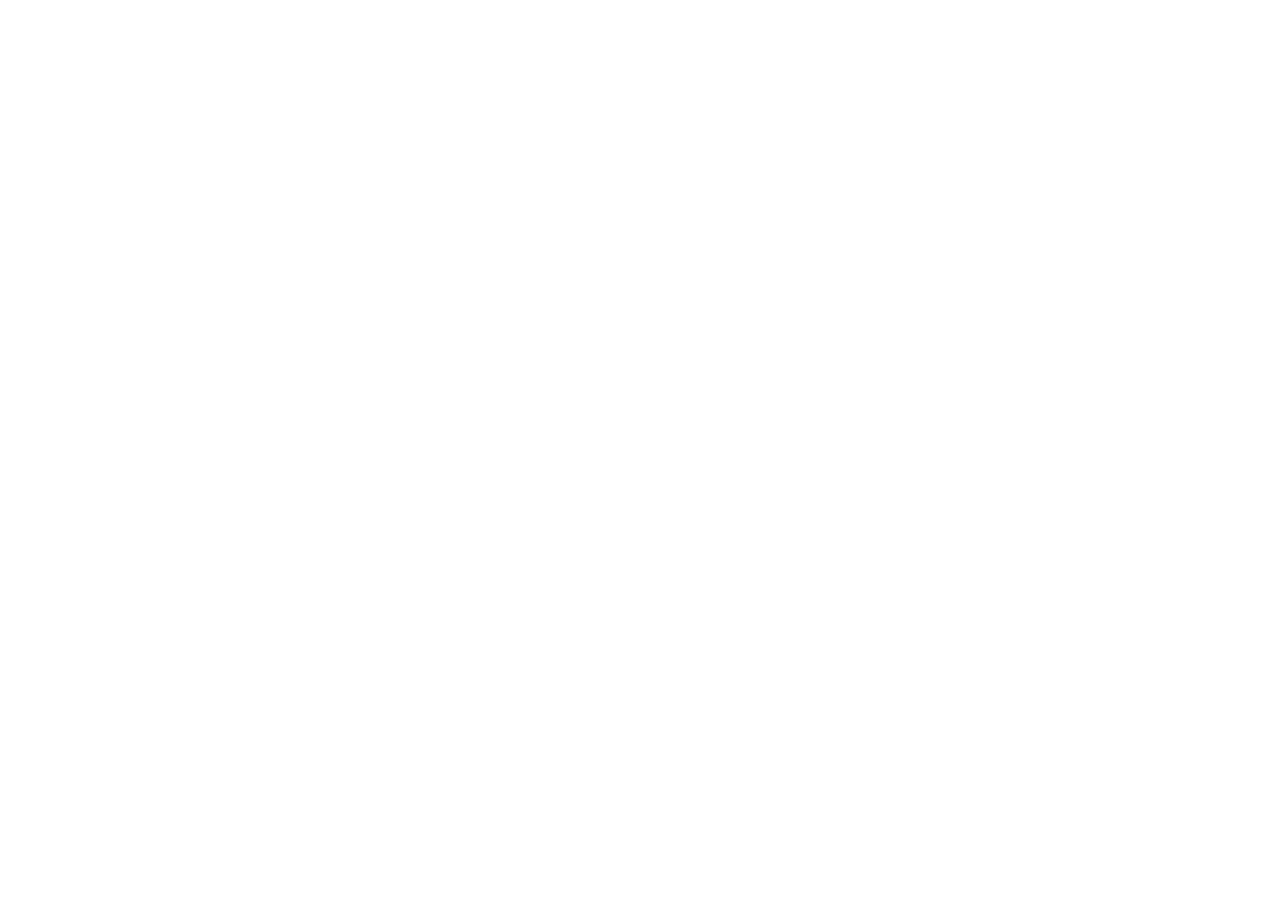
==== index.html @ d51130b2 "updated" ====
<!DOCTYPE html>
<html>
    <head>
        <link href="https://fonts.googleapis.com/css?family=Roboto" rel="stylesheet">
        <link rel="stylesheet" type="text/css" href="style.css">
        <link href="https://fonts.googleapis.com/css?family=Roboto" rel="stylesheet">
         <script>
            
   </script>
    </head>
    <body>
   
        
        <script src="https://ajax.googleapis.com/ajax/libs/jquery/3.3.1/jquery.min.js"></script>
        <script src="https://cdnjs.cloudflare.com/ajax/libs/popper.js/1.12.9/umd/popper.min.js" integrity="sha384-ApNbgh9B+Y1QKtv3Rn7W3mgPxhU9K/ScQsAP7hUibX39j7fakFPskvXusvfa0b4Q" crossorigin="anonymous"></script>
        <script src="https://maxcdn.bootstrapcdn.com/bootstrap/4.0.0/js/bootstrap.min.js" integrity="sha384-JZR6Spejh4U02d8jOt6vLEHfe/JQGiRRSQQxSfFWpi1MquVdAyjUar5+76PVCmYl" crossorigin="anonymous"></script>
        <script src="script.js"></script> 
    </body>
</html>
---- style.css ----
html,
body{
    font-family: 'Roboto', sans-serif;
    width:100%;
    height:100%;
    margin:0;
    padding:0;
    overflow-x: hidden;
}
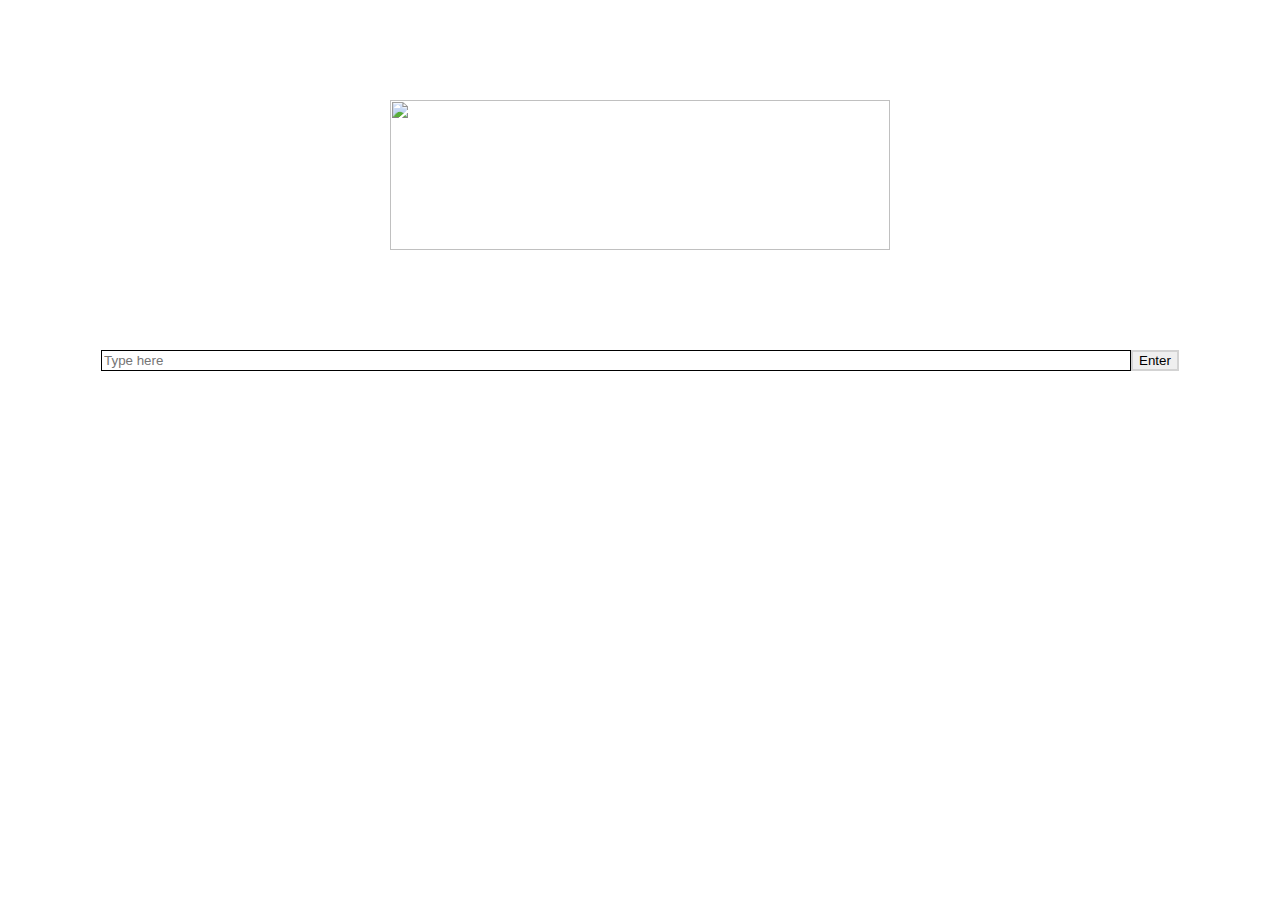
==== commit 31982dd3: "made changes" ====
--- a/index.html
+++ b/index.html
@@ -9,7 +9,25 @@
    </script>
     </head>
     <body>
-   
+       <div id="header">
+           <img id="logo" src="https://upload.wikimedia.org/wikipedia/commons/thumb/a/a3/NASA_Worm_logo.svg/1450px-NASA_Worm_logo.svg.png">
+       </div>
+       
+        <div id="searchBox">
+            <input id="inputOne" placeholder="Type here"> <button class="enter">Enter</button>
+        </div>
+        
+        <div id="body">
+            <div id="name">
+                
+            </div>
+            <div id="imgBox">
+                <img id="imgResult" src="">
+            </div>
+            <div id="text">
+                
+            </div>
+        </div>
         
         <script src="https://ajax.googleapis.com/ajax/libs/jquery/3.3.1/jquery.min.js"></script>
         <script src="https://cdnjs.cloudflare.com/ajax/libs/popper.js/1.12.9/umd/popper.min.js" integrity="sha384-ApNbgh9B+Y1QKtv3Rn7W3mgPxhU9K/ScQsAP7hUibX39j7fakFPskvXusvfa0b4Q" crossorigin="anonymous"></script>
--- a/style.css
+++ b/style.css
@@ -6,4 +6,30 @@
     margin:0;
     padding:0;
     overflow-x: hidden;
+}
+
+#header{
+    display:flex;
+    justify-content:center;
+    width:100%;
+}
+
+#logo{
+    padding:100px;
+    width:500px;
+    height:150px;
+}
+
+#searchBox{
+    display:flex;
+    justify-content:center;
+}
+
+#inputOne{
+    width:80%;
+    border:black 1px solid;
+}
+
+.enter{
+    border:lightgrey 2px solid;
 }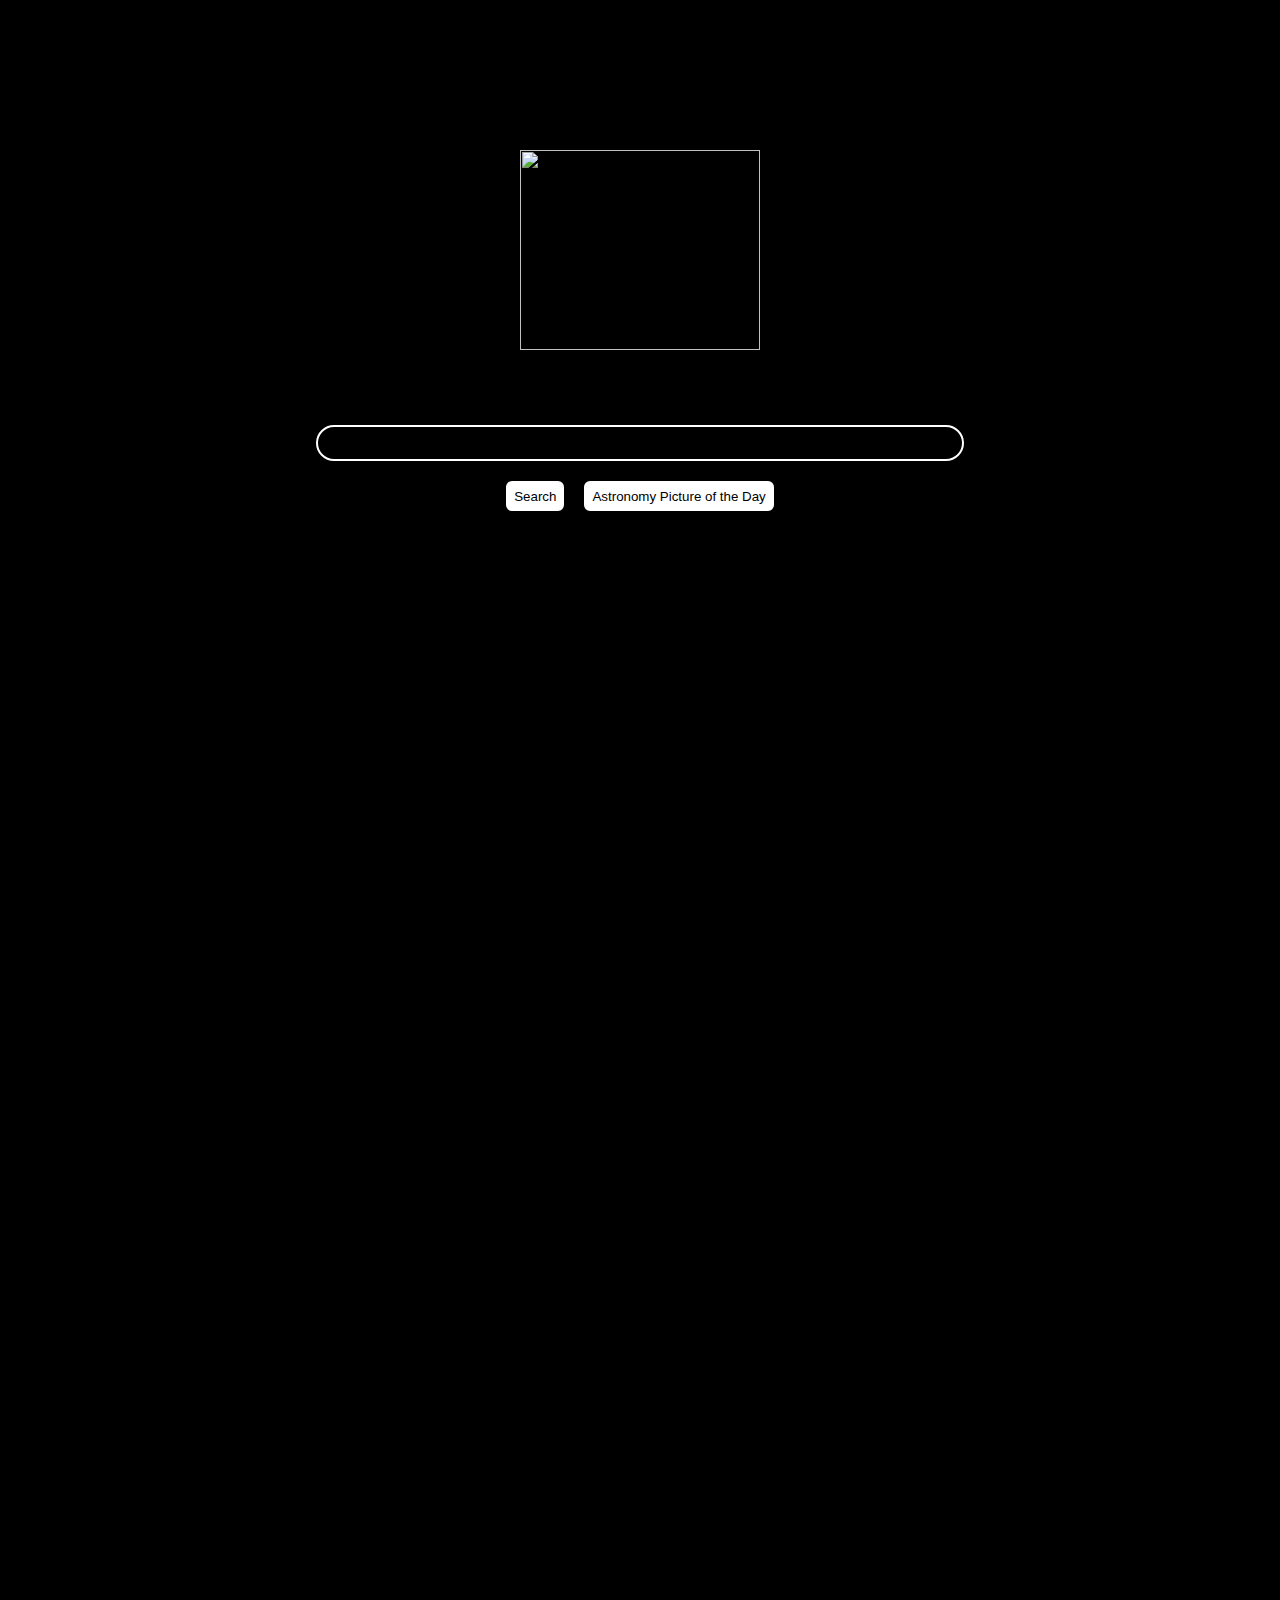
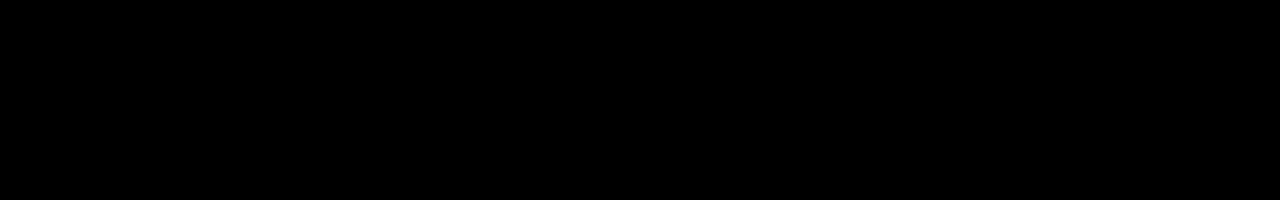
==== commit 3a8fcb45: "made progress" ====
--- a/index.html
+++ b/index.html
@@ -4,20 +4,27 @@
         <link href="https://fonts.googleapis.com/css?family=Roboto" rel="stylesheet">
         <link rel="stylesheet" type="text/css" href="style.css">
         <link href="https://fonts.googleapis.com/css?family=Roboto" rel="stylesheet">
-         <script>
-            
-   </script>
+        <link href="https://fonts.googleapis.com/css?family=Noto+Sans" rel="stylesheet">
     </head>
     <body>
-       <div id="header">
-           <img id="logo" src="https://upload.wikimedia.org/wikipedia/commons/thumb/a/a3/NASA_Worm_logo.svg/1450px-NASA_Worm_logo.svg.png">
-       </div>
-       
-        <div id="searchBox">
-            <input id="inputOne" placeholder="Type here"> <button class="enter">Enter</button>
+        <div id="pageOne">
+           <div id="header">
+               <img draggable="false" id="logo" src="https://api.nasa.gov/images/logo.png">
+           </div>
+           
+            <div id="searchBox">
+                <input id="inputOne">
+            </div>
+               <div id="bttnBox">
+                   <button class="enter">Search</button>
+                   <button id="apodBttn">Astronomy Picture of the Day</button>
+                </div>
         </div>
         
-        <div id="body">
+        <div id="pageTwo">
+            <div id="arrowBack">
+                <img id="arrow" src="[data-uri]">
+            </div>
             <div id="name">
                 
             </div>
--- a/style.css
+++ b/style.css
@@ -1,23 +1,52 @@
 html,
 body{
-    font-family: 'Roboto', sans-serif;
+    /*font-family: 'Roboto', sans-serif;*/
+    font-family: 'Noto Sans', sans-serif;
     width:100%;
     height:100%;
     margin:0;
     padding:0;
     overflow-x: hidden;
+    background-color:black;
+    color:white;
+    overflow-y:hidden;
+}
+
+#pageOne{
+    height:100%;
+    width:100%;
 }
 
 #header{
     display:flex;
     justify-content:center;
     width:100%;
+    flex-direction:row;
+    flex-wrap:wrap;
 }
 
 #logo{
-    padding:100px;
-    width:500px;
-    height:150px;
+    padding-top:150px;
+    width:240px;
+    height:200px;
+    padding-bottom:75px;
+}
+
+#bttnBox{
+    margin-top:10px;
+    width:100%;
+    display:flex;
+    justify-content:center;
+}
+
+.enter,
+#apodBttn{
+    border-radius:6px;
+    background-color:white;
+    border:white 2px solid;
+    cursor:pointer;
+    margin:10px;
+    height:30px;
 }
 
 #searchBox{
@@ -26,10 +55,42 @@
 }
 
 #inputOne{
-    width:80%;
-    border:black 1px solid;
+    font-family: 'Noto Sans', sans-serif;
+    text-indent:15px;
+    width:50%;
+    border:white 2px solid;
+    background-color:black;
+    color:white;
+    height:30px;
+    border-radius:25px;
 }
 
-.enter{
-    border:lightgrey 2px solid;
+button:focus,
+input:focus{
+    outline: none;
+}
+
+#pageTwo{
+    display:flex;
+    justify-content:center;
+    height:100%;
+    width:100%;
+}
+
+#arrowBack{
+    position: absolute;
+    top:0%;
+    left:0%;
+    height:46px;
+    width:3%;
+    text-align:center;
+    cursor:pointer;
+    background-color:white;
+    display:none;
+}
+
+#arrow{
+    width:97%;
+    color:black;
+    padding:1px;
 }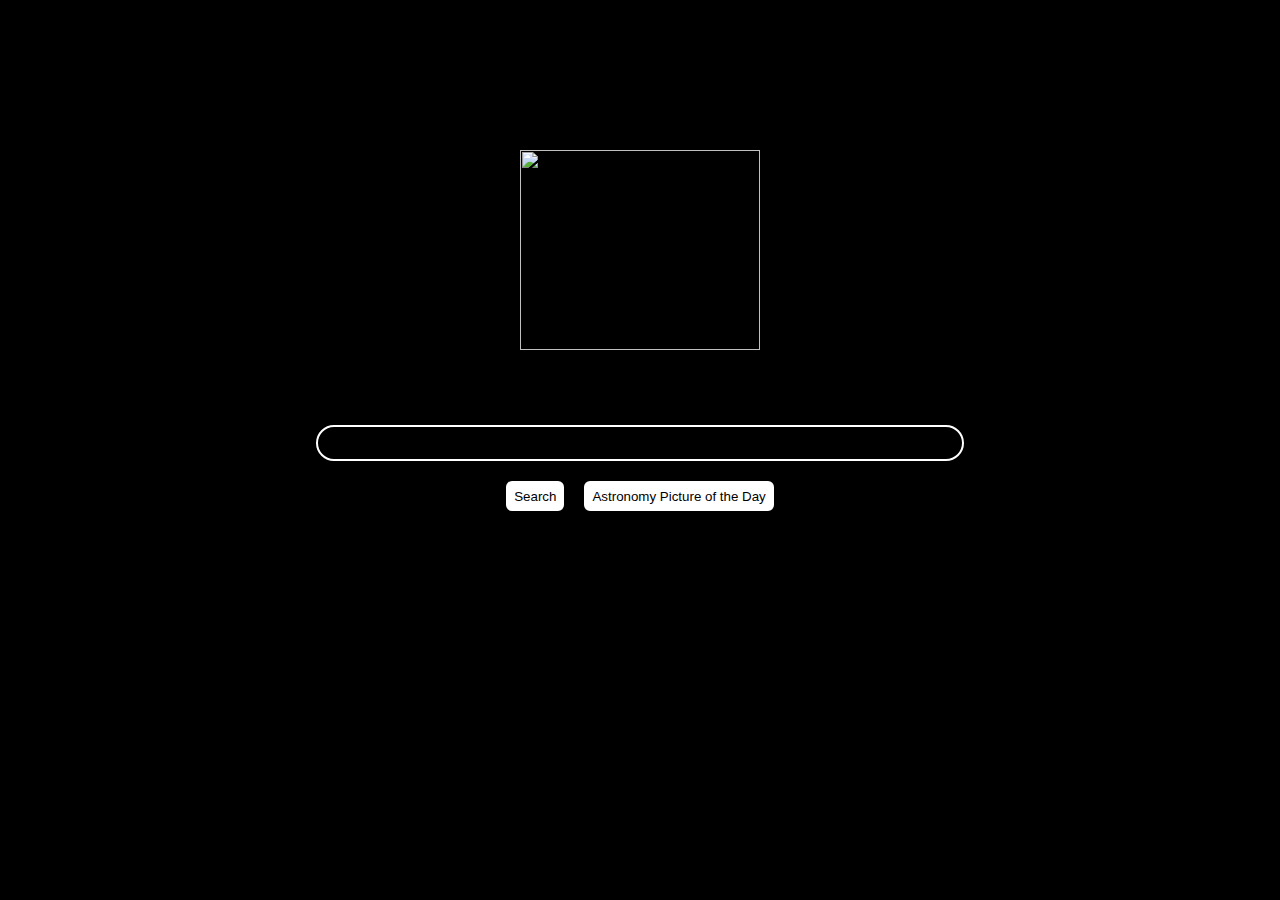
==== commit ec302bab: "made edits" ====
--- a/index.html
+++ b/index.html
@@ -7,35 +7,49 @@
         <link href="https://fonts.googleapis.com/css?family=Noto+Sans" rel="stylesheet">
     </head>
     <body>
-        <div id="pageOne">
-           <div id="header">
-               <img draggable="false" id="logo" src="https://api.nasa.gov/images/logo.png">
-           </div>
-           
+        <div id="pageOne" display="none">
+            <div id="header">
+               <a target="_blank" href="https://www.nasa.gov/">
+                   <img draggable="false" id="logo" src="https://api.nasa.gov/images/logo.png">
+                </a>
+            </div>
             <div id="searchBox">
-                <input id="inputOne">
+                <input class="inputOne">
             </div>
-               <div id="bttnBox">
-                   <button class="enter">Search</button>
-                   <button id="apodBttn">Astronomy Picture of the Day</button>
-                </div>
-        </div>
-        
-        <div id="pageTwo">
-            <div id="arrowBack">
-                <img id="arrow" src="[data-uri]">
-            </div>
-            <div id="name">
-                
-            </div>
-            <div id="imgBox">
-                <img id="imgResult" src="">
-            </div>
-            <div id="text">
-                
+            <div id="bttnBox">
+                    <button class="enter">Search</button>
+                <form action="apod.html">
+                    <button id="apodBttn">Astronomy Picture of the Day</button>
+                </form>
             </div>
         </div>
-        
+        <div id="resultsPage" display="none">
+            <div id="whitespace">
+            </div>
+            <div id="resultsHeading">
+                <div id="searchBoxTwo">
+                    <img id="returnLogo" src="https://api.nasa.gov/images/logo.png">
+                    <input class="inputTwo">
+                    <!--<button class="enter">Search</button>-->
+                    <button class="enterBttnTwo">Search</button>
+                    <form action="apod.html">
+                        <button id="apodBttnTwo">APoD</button>
+                    </form>
+                </div>
+                <div id="keywordText"></div>
+            </div>
+            <div id="apiResults">
+                <!--<div class="resultBox">
+                    <a target="_blank" href="https://helpx.adobe.com/content/dam/help/en/stock/how-to/visual-reverse-image-search/jcr_content/main-pars/image/visual-reverse-image-search-v2_intro.jpg"><img class="resultImg" src="https://helpx.adobe.com/content/dam/help/en/stock/how-to/visual-reverse-image-search/jcr_content/main-pars/image/visual-reverse-image-search-v2_intro.jpg"></a>
+                    <br>
+                    <p class="resultTitle">title</p>
+                    <br>
+                    <p class="resultDesc">Lorem ipsum dolor sit amet, consectetur adipiscing elit, sed do eiusmod tempor incididunt ut labore et dolore magna aliqua. Ut enim ad minim veniam, quis nostrud exercitation ullamco laboris nisi ut aliquip ex ea commodo consequat. 
+                    Duis aute irure dolor in reprehenderit in voluptate velit esse cillum dolore eu fugiat nulla pariatur. 
+                    Excepteur sint occaecat cupidatat non proident, sunt in culpa qui officia deserunt mollit anim id est laborum.</p>
+                </div>
+            </div>-->
+        </div>
         <script src="https://ajax.googleapis.com/ajax/libs/jquery/3.3.1/jquery.min.js"></script>
         <script src="https://cdnjs.cloudflare.com/ajax/libs/popper.js/1.12.9/umd/popper.min.js" integrity="sha384-ApNbgh9B+Y1QKtv3Rn7W3mgPxhU9K/ScQsAP7hUibX39j7fakFPskvXusvfa0b4Q" crossorigin="anonymous"></script>
         <script src="https://maxcdn.bootstrapcdn.com/bootstrap/4.0.0/js/bootstrap.min.js" integrity="sha384-JZR6Spejh4U02d8jOt6vLEHfe/JQGiRRSQQxSfFWpi1MquVdAyjUar5+76PVCmYl" crossorigin="anonymous"></script>
--- a/style.css
+++ b/style.css
@@ -6,10 +6,15 @@
     height:100%;
     margin:0;
     padding:0;
-    overflow-x: hidden;
+    /*overflow-x: hidden;*/
     background-color:black;
     color:white;
-    overflow-y:hidden;
+    /*overflow-y:hidden;*/
+}
+
+button:focus,
+input:focus{
+    outline: none;
 }
 
 #pageOne{
@@ -40,7 +45,9 @@
 }
 
 .enter,
-#apodBttn{
+#apodBttn,
+.enterBttnTwo,
+#apodBttnTwo{
     border-radius:6px;
     background-color:white;
     border:white 2px solid;
@@ -54,7 +61,8 @@
     justify-content:center;
 }
 
-#inputOne{
+.inputOne,
+.inputTwo{
     font-family: 'Noto Sans', sans-serif;
     text-indent:15px;
     width:50%;
@@ -65,32 +73,138 @@
     border-radius:25px;
 }
 
-button:focus,
-input:focus{
-    outline: none;
-}
-
 #pageTwo{
-    display:flex;
-    justify-content:center;
-    height:100%;
-    width:100%;
-}
-
-#arrowBack{
-    position: absolute;
-    top:0%;
-    left:0%;
-    height:46px;
-    width:3%;
-    text-align:center;
-    cursor:pointer;
-    background-color:white;
-    display:none;
-}
-
-#arrow{
-    width:97%;
-    color:black;
-    padding:1px;
+    height:100%;
+    width:100%;
+}
+
+#name{
+    display:flex;
+    justify-content:center;
+    text-align:center;
+}
+
+#imgBox{
+    display:flex;
+    justify-content:center;
+    width:100%;
+}
+
+#imgResult,
+.imgResult,
+.apodImgResult{
+    width:450px;
+    height:300px;
+    margin:20px;
+}
+
+#text{
+    display:flex;
+    justify-content:center;
+    border:white solid 2px;
+    border-radius:15px;
+    padding:10px;
+}
+
+#boldName,
+#apodTitle{
+    text-decoration: underline;
+}
+
+#apodDisplay{
+    display:flex;
+    width:100%;
+}
+
+#apodColumnOne{
+    float:left;
+    padding:100px;
+    text-align:center;
+}
+
+#apodColumnTwo{
+    float:left;
+    padding:100px;
+}
+
+#apodText{
+    text-align:center;
+    display: flex;
+    justify-content:center;
+}
+
+#resultsPage{
+    display:flex;
+    width:100%;
+    height:100%;
+    flex-wrap:wrap;
+}
+
+#whitespace{
+    width:100%;
+    margin:0px;
+    background-color:black;
+    height:11%;
+}
+
+#resultsHeading{
+    width:100%;
+    background-color:black;
+    height:11%;
+    position:fixed;
+}
+
+#searchBoxTwo{
+    display: flex;
+    justify-content:flex-start;
+}
+
+.enterBttnTwo,
+#apodBttnTwo{
+    margin:0;
+    margin-left:2px;
+    margin-top:3px;
+}
+
+#inputOne{
+    float:left;
+}
+
+#returnLogo{
+    height:40px;
+    width:47px;
+    margin:0;
+    float:left;
+    cursor: pointer;
+}
+
+#apiResults{
+    display:flex;
+    justify-content:center;
+    flex-wrap:wrap;
+    margin:0;
+}
+
+.resultBox{
+    border:white 1px solid;
+    height:250px;
+    width:250px;
+    margin:20px;
+    justify-content:center;
+    flex-wrap:wrap;
+    overflow:auto;
+}
+
+.resultImg{
+    width:100%;
+    height:50%;
+}
+
+.resultTitle{
+    text-align: center;
+    margin:0;
+}
+
+.resultDesc{
+    text-align:center;
 }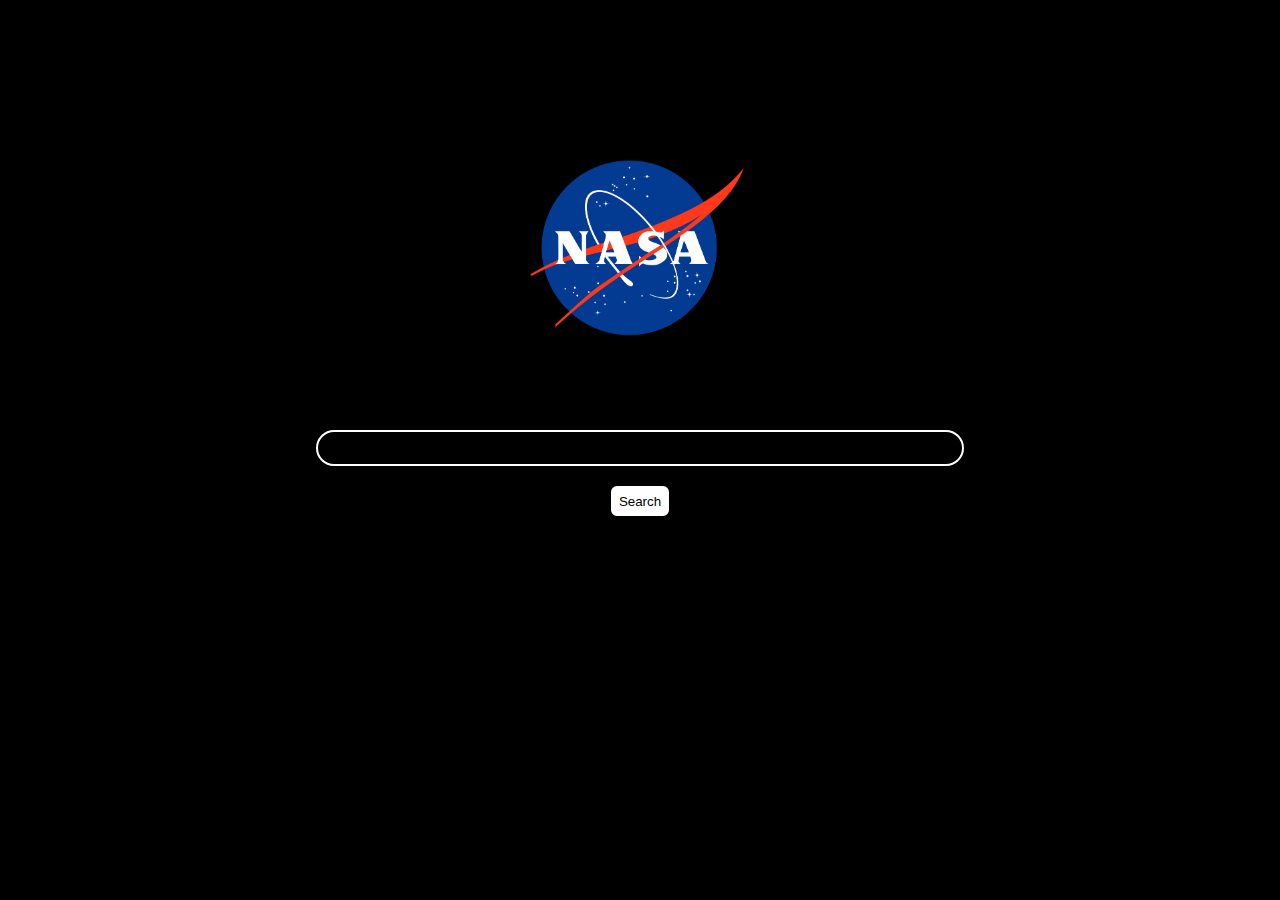
==== commit d9a6b1c4: "Updated API key, added local logo" ====
--- a/index.html
+++ b/index.html
@@ -10,7 +10,7 @@
         <div id="pageOne" display="none">
             <div id="header">
                <a target="_blank" href="https://www.nasa.gov/">
-                   <img draggable="false" id="logo" src="https://api.nasa.gov/images/logo.png">
+                   <img draggable="false" id="logo" src="images\nasa-logo.png">
                 </a>
             </div>
             <div id="searchBox">
@@ -19,7 +19,7 @@
             <div id="bttnBox">
                     <button class="enter">Search</button>
                 <form action="apod.html">
-                    <button id="apodBttn">Astronomy Picture of the Day</button>
+                    <!--<button id="apodBttn">Astronomy Picture of the Day</button>-->
                 </form>
             </div>
         </div>
@@ -28,12 +28,14 @@
             </div>
             <div id="resultsHeading">
                 <div id="searchBoxTwo">
-                    <img id="returnLogo" src="https://api.nasa.gov/images/logo.png">
+                    <a target="_blank" href="https://www.nasa.gov/">
+                        <img id="returnLogo" src="images\nasa-logo.png">
+                    </a>
                     <input class="inputTwo">
                     <!--<button class="enter">Search</button>-->
                     <button class="enterBttnTwo">Search</button>
                     <form action="apod.html">
-                        <button id="apodBttnTwo">APoD</button>
+                        <!--<button id="apodBttnTwo">APoD</button>-->
                     </form>
                 </div>
                 <div id="keywordText"></div>
@@ -44,8 +46,8 @@
                     <br>
                     <p class="resultTitle">title</p>
                     <br>
-                    <p class="resultDesc">Lorem ipsum dolor sit amet, consectetur adipiscing elit, sed do eiusmod tempor incididunt ut labore et dolore magna aliqua. Ut enim ad minim veniam, quis nostrud exercitation ullamco laboris nisi ut aliquip ex ea commodo consequat. 
-                    Duis aute irure dolor in reprehenderit in voluptate velit esse cillum dolore eu fugiat nulla pariatur. 
+                    <p class="resultDesc">Lorem ipsum dolor sit amet, consectetur adipiscing elit, sed do eiusmod tempor incididunt ut labore et dolore magna aliqua. Ut enim ad minim veniam, quis nostrud exercitation ullamco laboris nisi ut aliquip ex ea commodo consequat.
+                    Duis aute irure dolor in reprehenderit in voluptate velit esse cillum dolore eu fugiat nulla pariatur.
                     Excepteur sint occaecat cupidatat non proident, sunt in culpa qui officia deserunt mollit anim id est laborum.</p>
                 </div>
             </div>-->
@@ -53,6 +55,6 @@
         <script src="https://ajax.googleapis.com/ajax/libs/jquery/3.3.1/jquery.min.js"></script>
         <script src="https://cdnjs.cloudflare.com/ajax/libs/popper.js/1.12.9/umd/popper.min.js" integrity="sha384-ApNbgh9B+Y1QKtv3Rn7W3mgPxhU9K/ScQsAP7hUibX39j7fakFPskvXusvfa0b4Q" crossorigin="anonymous"></script>
         <script src="https://maxcdn.bootstrapcdn.com/bootstrap/4.0.0/js/bootstrap.min.js" integrity="sha384-JZR6Spejh4U02d8jOt6vLEHfe/JQGiRRSQQxSfFWpi1MquVdAyjUar5+76PVCmYl" crossorigin="anonymous"></script>
-        <script src="script.js"></script> 
+        <script src="script.js"></script>
     </body>
-</html>+</html>
